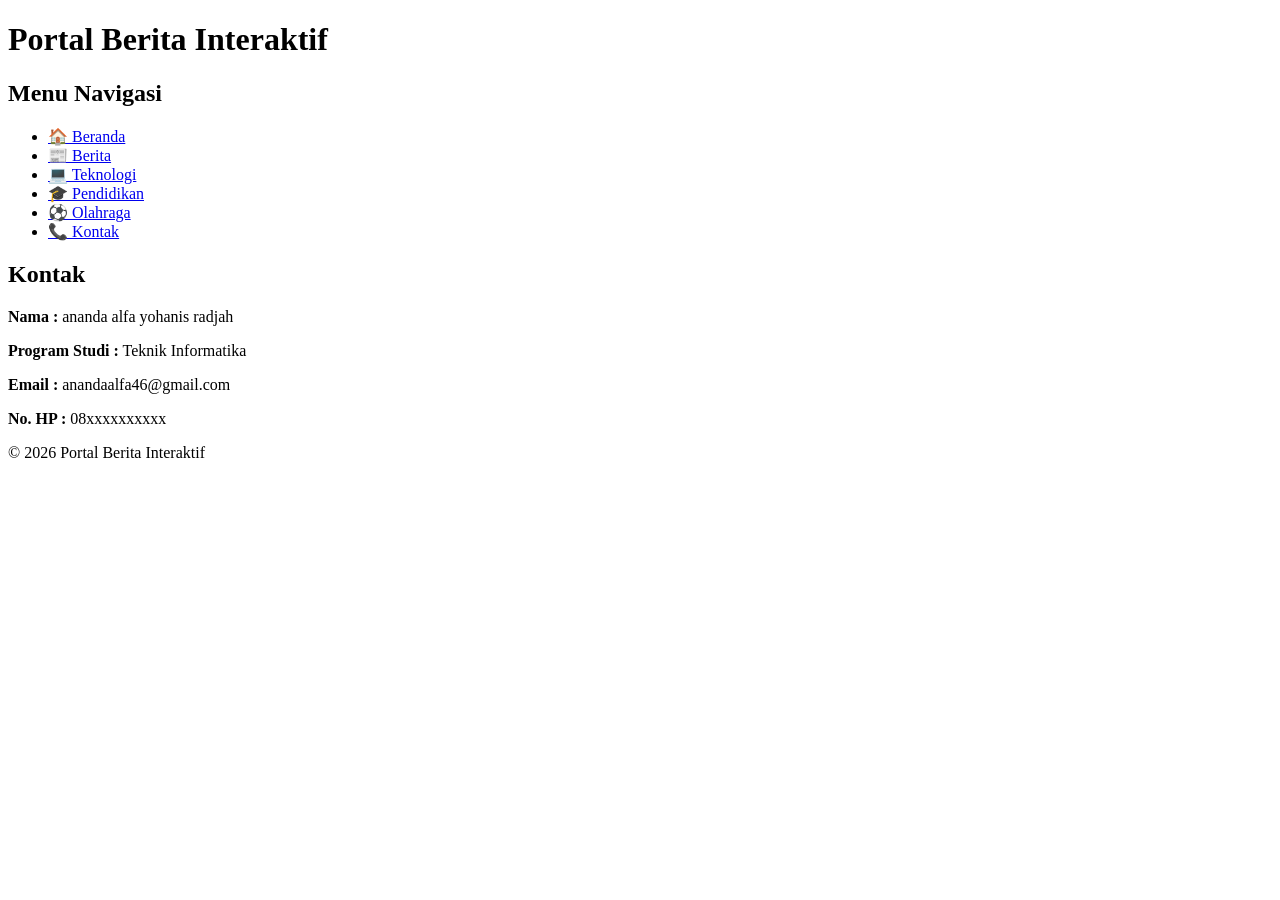
==== kontak.html @ 1ed56592 "Update kontak.html" ====
<!DOCTYPE html>
<html lang="id">
<head>
    <meta charset="UTF-8">
    <meta name="viewport" content="width=device-width, initial-scale=1.0">
    <title>Portal Berita Interaktif - Kontak</title>
    <link rel="stylesheet" href="style.css">
</head>
<body>

<div class="dashboard">

<header class="header">
    <h1>Portal Berita Interaktif</h1>
</header>

<aside class="sidebar">
    <h2>Menu Navigasi</h2>

    <ul>
        <li><a href="index.html">🏠 Beranda</a></li>
        <li><a href="berita.html">📰 Berita</a></li>
        <li><a href="teknologi.html">💻 Teknologi</a></li>
        <li><a href="pendidikan.html">🎓 Pendidikan</a></li>
        <li><a href="olahraga.html">⚽ Olahraga</a></li>
        <li><a href="kontak.html">📞 Kontak</a></li>
    </ul>
</aside>

<main class="content">

    <h2>Kontak</h2>

    <div class="card">
        <p><strong>Nama :</strong> ananda alfa yohanis radjah</p>
        <p><strong>Program Studi :</strong> Teknik Informatika</p>
        <p><strong>Email :</strong> anandaalfa46@gmail.com</p>
        <p><strong>No. HP :</strong> 08xxxxxxxxxx</p>
    </div>

</main>

<footer class="footer">
    <p>© 2026 Portal Berita Interaktif</p>
</footer>

</div>

</body>
</html>
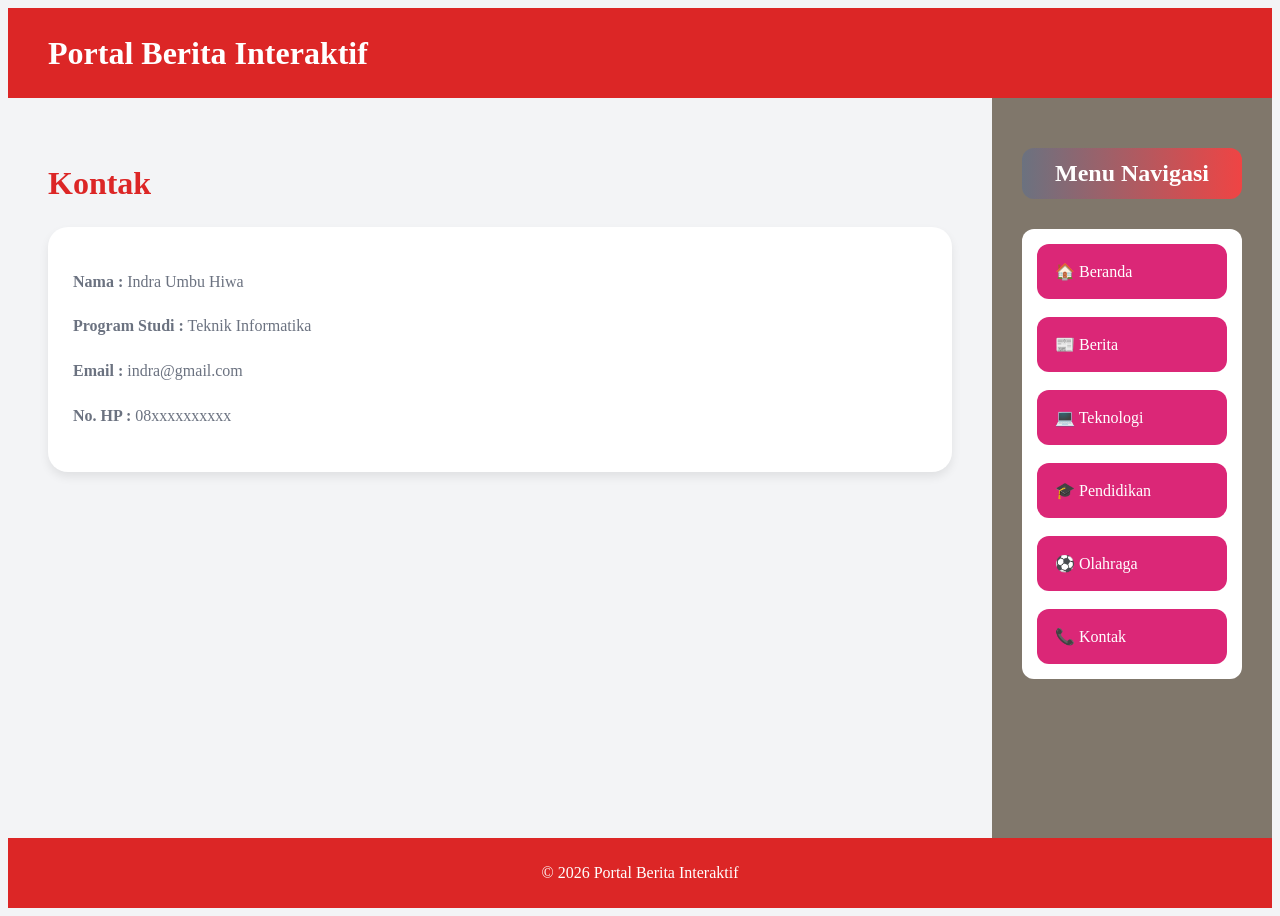
==== commit 2b3fc175: "first commit" ====
--- a/kontak.html
+++ b/kontak.html
@@ -32,9 +32,9 @@
     <h2>Kontak</h2>
 
     <div class="card">
-        <p><strong>Nama :</strong> ananda alfa yohanis radjah</p>
+        <p><strong>Nama :</strong> Indra Umbu Hiwa</p>
         <p><strong>Program Studi :</strong> Teknik Informatika</p>
-        <p><strong>Email :</strong> anandaalfa46@gmail.com</p>
+        <p><strong>Email :</strong> indra@gmail.com</p>
         <p><strong>No. HP :</strong> 08xxxxxxxxxx</p>
     </div>
 
@@ -47,4 +47,4 @@
 </div>
 
 </body>
-</html>
+</html>
--- a/style.css
+++ b/style.css
@@ -0,0 +1,323 @@
+```css
+/* ======================
+   RESET
+====================== */
+
+*{
+    margin: 0;
+    padding: 0;
+    box-sizing: border-box;
+    font-family: 'Segoe UI', Tahoma, sans-serif;
+}
+
+body{
+    background-color: #f3f4f6;
+    color: #b91c1c;
+}
+
+/* ======================
+   CSS GRID (LAYOUT UTAMA)
+====================== */
+
+.dashboard{
+    min-height: 100vh;
+    display: grid;
+
+    /* CONTENT DI KIRI, SIDEBAR DI KANAN */
+    grid-template-columns: 1fr 280px;
+    grid-template-rows: 90px 1fr 70px;
+
+    grid-template-areas:
+        "header header"
+        "content sidebar"
+        "footer footer";
+}
+
+/* ======================
+   HEADER
+====================== */
+
+.header{
+    grid-area: header;
+    background-color: #dc2626;
+    color: white;
+    padding: 20px 40px;
+
+    display: flex;
+    justify-content: space-between;
+    align-items: center;
+}
+
+.header h1{
+    font-size: 2rem;
+}
+
+/* ======================
+   SEARCH BOX
+====================== */
+
+.search-box{
+    display: flex;
+    gap: 10px;
+}
+
+.search-box input{
+    width: 250px;
+    padding: 12px;
+    border: none;
+    border-radius: 10px;
+    outline: none;
+}
+
+.search-box button{
+    padding: 12px 20px;
+    border: none;
+    border-radius: 10px;
+    background-color: #ec4899;
+    color: white;
+    cursor: pointer;
+    transition: 0.3s;
+}
+
+.search-box button:hover{
+    background-color: #db2777;
+}
+
+/* ======================
+   SIDEBAR
+====================== */
+
+.sidebar{
+    grid-area: sidebar;
+    background-color: #80776b;
+    padding: 30px;
+}
+
+.sidebar h2{
+    color: white;
+    margin-bottom: 30px;
+    text-align: center;
+    background: linear-gradient(90deg, #6b7280, #ef4444);
+    padding: 12px;
+    border-radius: 12px;
+}
+
+.sidebar ul{
+    list-style: none;
+    display: flex;
+    flex-direction: column;
+    gap: 18px;
+    padding: 15px;
+    background-color: white;
+    border-radius: 12px;
+}
+
+.sidebar a{
+    text-decoration: none;
+    color: white;
+    background-color: #db2777;
+    padding: 18px;
+    border-radius: 12px;
+    display: block;
+    transition: 0.3s;
+}
+
+.sidebar a:hover{
+    background-color: #ef4444;
+
+    /* Karena sidebar di kanan,
+       animasi bergerak ke kiri */
+    transform: translateX(-8px);
+}
+
+.sidebar a.active{
+    background-color: #ef4444;
+}
+
+/* ======================
+   CONTENT
+====================== */
+
+.content{
+    grid-area: content;
+    padding: 40px;
+}
+
+.content h2{
+    margin-bottom: 25px;
+    font-size: 2rem;
+    color: #dc2626;
+}
+
+/* ======================
+   MENU ATAS
+====================== */
+
+.menu-atas{
+    display: flex;
+    gap: 15px;
+    margin-bottom: 30px;
+}
+
+.menu-atas button{
+    padding: 12px 25px;
+    border: none;
+    border-radius: 10px;
+    background-color: #ec4899;
+    color: white;
+    cursor: pointer;
+    transition: 0.3s;
+}
+
+.menu-atas button:hover{
+    background-color: #db2777;
+}
+
+/* ======================
+   CARD BERITA
+====================== */
+
+.card-container{
+    display: flex;
+    flex-wrap: wrap;
+    gap: 25px;
+    align-items: stretch;
+}
+
+.card{
+    background-color: white;
+    flex: 1 1 320px;
+    padding: 25px;
+    border-radius: 20px;
+
+    box-shadow: 0 5px 10px rgba(0,0,0,0.08);
+    transition: 0.3s;
+}
+
+.card:hover{
+    transform: translateY(-8px);
+    box-shadow: 0 10px 20px rgba(220,38,38,0.25);
+}
+
+.card h3{
+    margin-bottom: 15px;
+    color: #dc2626;
+}
+
+.card p{
+    line-height: 1.8;
+    color: #6b7280;
+}
+
+/* ======================
+   TOMBOL CARD
+====================== */
+
+.btn-card{
+    display: flex;
+    gap: 15px;
+    margin-top: 25px;
+}
+
+.btn-card button{
+    padding: 10px 20px;
+    border: none;
+    border-radius: 10px;
+    background-color: #ef4444;
+    color: white;
+    cursor: pointer;
+    transition: 0.3s;
+}
+
+.btn-card button:hover{
+    background-color: #dc2626;
+}
+
+/* ======================
+   FOOTER
+====================== */
+
+.footer{
+    grid-area: footer;
+    background-color: #dc2626;
+    color: white;
+
+    display: flex;
+    justify-content: center;
+    align-items: center;
+
+    text-align: center;
+    padding: 20px;
+}
+
+.footer p{
+    margin: 0;
+}
+
+/* ======================
+   RESPONSIVE TABLET
+====================== */
+
+@media (max-width: 992px){
+
+    .dashboard{
+        grid-template-columns: 1fr 220px;
+    }
+
+    .header h1{
+        font-size: 1.5rem;
+    }
+
+    .search-box input{
+        width: 180px;
+    }
+}
+
+/* ======================
+   RESPONSIVE MOBILE
+====================== */
+
+@media (max-width: 768px){
+
+    .dashboard{
+        grid-template-columns: 1fr;
+
+        grid-template-areas:
+            "header"
+            "sidebar"
+            "content"
+            "footer";
+    }
+
+    .header{
+        flex-direction: column;
+        gap: 20px;
+        text-align: center;
+    }
+
+    .search-box{
+        flex-direction: column;
+        width: 100%;
+    }
+
+    .search-box input,
+    .search-box button{
+        width: 100%;
+    }
+
+    .menu-atas{
+        flex-direction: column;
+    }
+
+    .card-container{
+        flex-direction: column;
+    }
+
+    .sidebar{
+        padding: 20px;
+    }
+
+    .content{
+        padding: 25px;
+    }
+}
